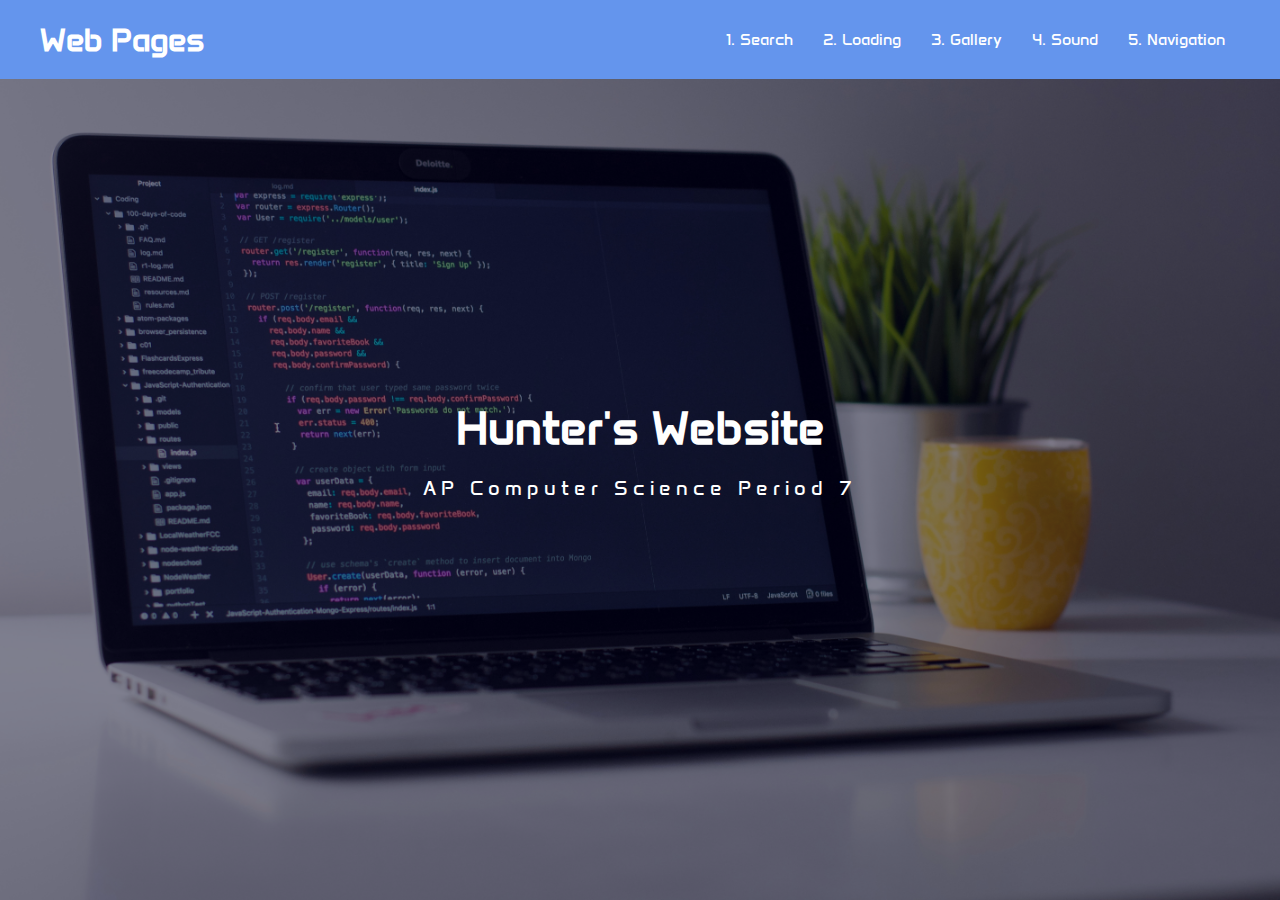
==== index.html @ 4adfde6b "nav/index css" ====
<!DOCTYPE HTML>

<html lang="en">
    <head>
        <title>Hunter's Website 1</title>
        <link rel="stylesheet" href="css/index.css">
    </head>

    <body>
    <nav class="nav">
        <div class="container">
        <h1>Web Pages</h1>
        <ul>
        <li><a href="search.html">1. Search</a></li>
        <li><a href="loading.html">2. Loading</a></li>
        <li><a href="gallery.html">3. Gallery</a></li>
        <li><a href="sound.html">4. Sound</a></li>
        <li><a href="navigation.html">5. Navigation</a></li>
        </ul>
        </div>
    </nav>
<div class="hero">
    <div class="container"><h1>Hunter's Website</h1>
        <p>AP Computer Science Period 7</p>
    </div>
</div>
    </body>

</html>
---- css/index.css ----
@import url('https://fonts.googleapis.com/css2?family=Anta&display=swap');
* {
    box-sizing: border-box;
    margin: 0;
    padding: 0;
}

body{
    color: #222;
    padding-bottom: 0px;
    font-family: "Anta", sans-serif
}

.container {
    max-width: 1200px;
    margin: 0 auto;
}

.hero {
    background-image: url("images/computer.jpg");
    background-repeat: no-repeat;
    background-size: cover;
    background-position: bottom center;
    height: 100vh;
    color: white;
    display: flex;
    justify-content: center;
    align-items: center;
    text-align: center;
    position: relative;
    margin-bottom: 0px;
    z-index: -2;
}

.hero::before {
    content: '';
    position: absolute;
    top: 0;
    left: 0;
    width: 100%;
    height: 100%;
    background-color: rgba(0,0,30,0.5);
    z-index: -1;
}

.hero h1 {
    font-size: 46px;
    margin: 0 0 20px;
}

.hero p{
    font-size: 20px;
    letter-spacing: 5px;
}
.nav {
    position: fixed;
    background-color: cornflowerblue;
    top: 0;
    left: 0;
    right: 0;
}

.nav .container{
    display: flex;
    justify-content: space-between;
    align-items: center;
    padding: 20px 0;
    transition: all 0.3s ease in-out;
}

.nav ul{
    display: flex;
    list-style-type: none;
    align-items: center;
    justify-content: center;
}

.nav a{
    color: white;
    text-decoration: none;
    padding: 7px 15px;
    transition: all 0.3s ease in-out;
}

.nav h1{
    color: white;
}
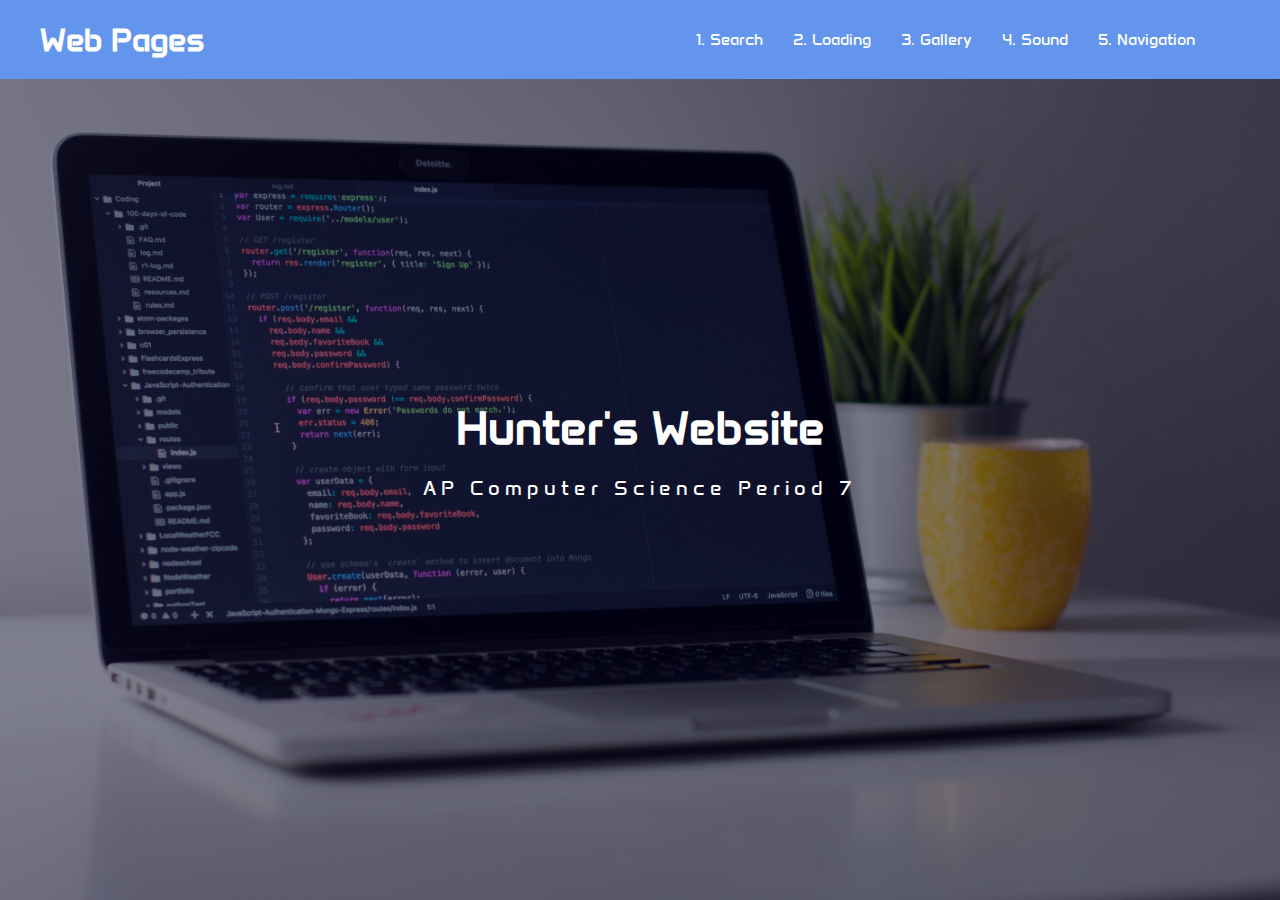
==== commit 4fba87d2: "add landing page" ====
--- a/index.html
+++ b/index.html
@@ -16,6 +16,7 @@
         <li><a href="gallery.html">3. Gallery</a></li>
         <li><a href="sound.html">4. Sound</a></li>
         <li><a href="navigation.html">5. Navigation</a></li>
+        <li><a href="landingpage.html"></a></li>
         </ul>
         </div>
     </nav>
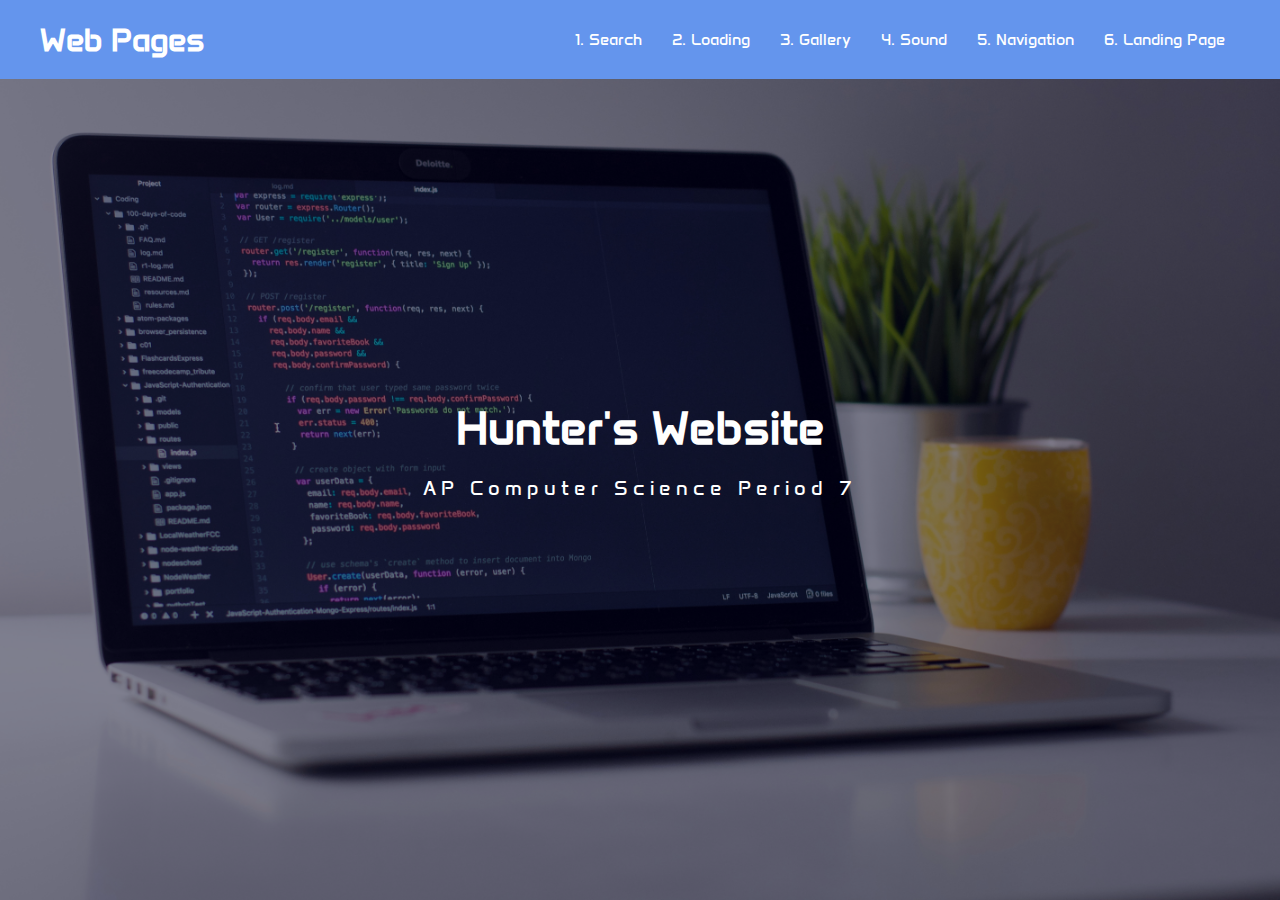
==== commit a60debfc: "add landing page" ====
--- a/index.html
+++ b/index.html
@@ -16,7 +16,7 @@
         <li><a href="gallery.html">3. Gallery</a></li>
         <li><a href="sound.html">4. Sound</a></li>
         <li><a href="navigation.html">5. Navigation</a></li>
-        <li><a href="landingpage.html"></a></li>
+        <li><a href="landingpage.html">6. Landing Page</a></li>
         </ul>
         </div>
     </nav>
